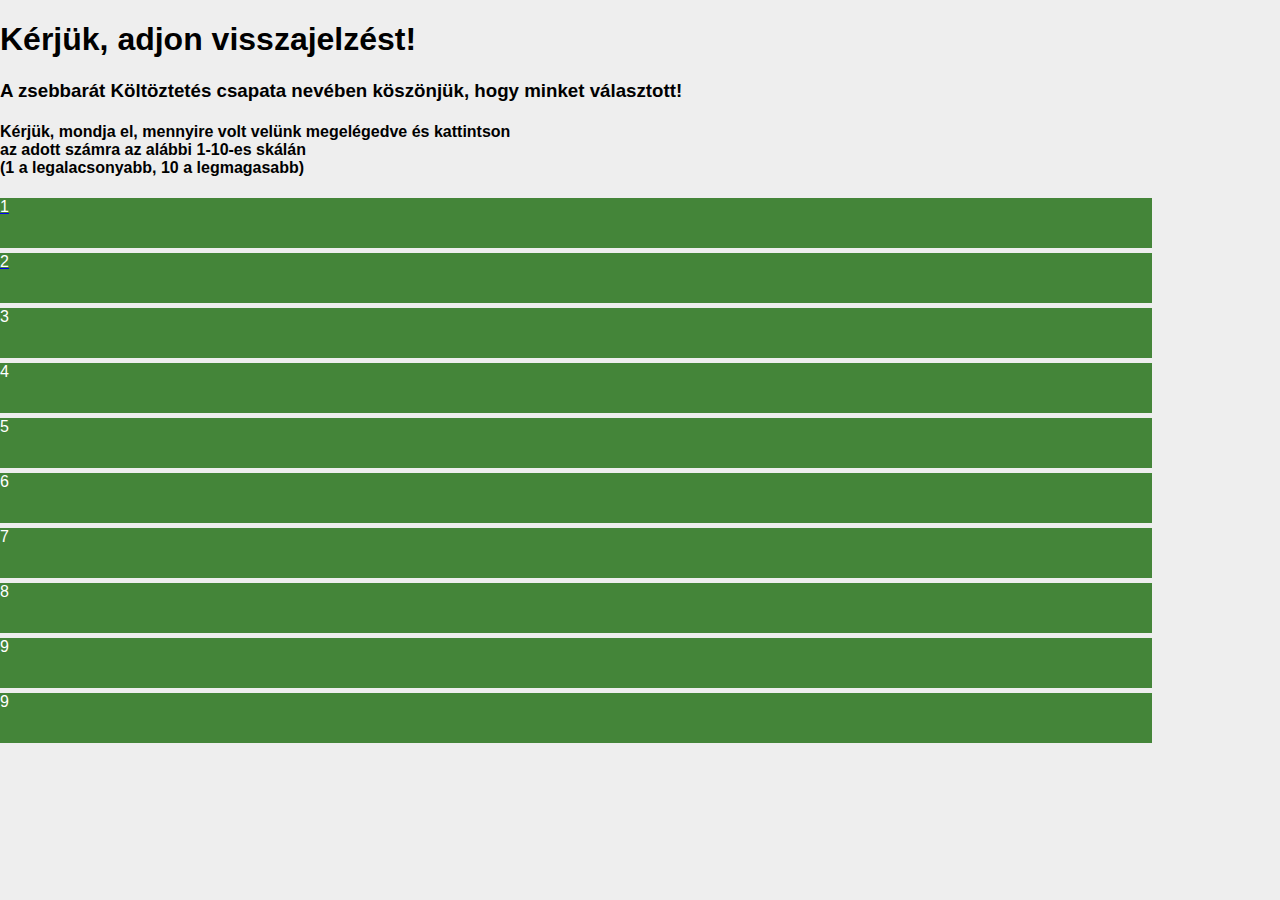
==== ertekeles.html @ 98a08243 "add new pages, fixed at feedback system" ====
<!doctype html>
<html lang="en">

<head>
  <!-- Required meta tags -->
  <meta charset="utf-8">
  <meta name="viewport" content="width=device-width, initial-scale=1">

  <link rel="shortcut icon" type="image/jpg" href="./img/favicon.ico" />
  <!-- Bootstrap CSS -->
  <link href="https://cdn.jsdelivr.net/npm/bootstrap@5.0.1/dist/css/bootstrap.min.css" rel="stylesheet"
    integrity="sha384-+0n0xVW2eSR5OomGNYDnhzAbDsOXxcvSN1TPprVMTNDbiYZCxYbOOl7+AMvyTG2x" crossorigin="anonymous">
  <link href="css/landing-page.min.css" rel="stylesheet" />

  <title>Visszajelzes</title>
</head>

<body>
  <section class="text-center">
    <div class="row">
      <h1>Kérjük, adjon visszajelzést!</h1>
      <h3>A zsebbarát Költöztetés csapata nevében köszönjük, hogy minket választott!</h3>
      <h4>Kérjük, mondja el, mennyire volt velünk megelégedve és kattintson<br> az adott számra az alábbi 1-10-es skálán
        <br>(1 a legalacsonyabb, 10 a legmagasabb)
      </h4>
    </div>
    <div class="row mt-5">
      <div class="col"></div>
      <div class="col-8 row">
        <div class="col-4">
          <a href="./javitani.html">
            <div class="numbox btn darkgreen d-flex align-items-center justify-content-center fs-5">1</div>
          </a>
        </div>
        <div class="col-4">
          <a class="nav-item" href="./javitani.html">
            <div class="numbox btn darkgreen d-flex align-items-center justify-content-center fs-5">2</div>
          </a>
        </div>
        <div class="col-4">
          <div class="numbox btn darkgreen d-flex align-items-center justify-content-center fs-5">3</div>
        </div>
        <div class="col-4">
          <div class="numbox btn darkgreen d-flex align-items-center justify-content-center fs-5">4</div>
        </div>
        <div class="col-4">
          <div class="numbox btn darkgreen d-flex align-items-center justify-content-center fs-5">5</div>
        </div>
        <div class="col-4">
          <div class="numbox btn darkgreen d-flex align-items-center justify-content-center fs-5">6</div>
        </div>
        <div class="col-4">
          <div class="numbox btn darkgreen d-flex align-items-center justify-content-center fs-5">7</div>
        </div>
        <div class="col-4">
          <div class="numbox btn darkgreen d-flex align-items-center justify-content-center fs-5">8</div>
        </div>
        <div class="col-4">
          <div class="numbox btn darkgreen d-flex align-items-center justify-content-center fs-5">9</div>
        </div>
        <div class="col-4 mx-auto">
          <div class="numbox btn darkgreen d-flex align-items-center justify-content-center fs-5">9</div>
        </div>
      </div>
      <div class="col"></div>
    </div>
  </section>




  <!-- Option 1: Bootstrap Bundle with Popper -->
  <script src="https://cdn.jsdelivr.net/npm/bootstrap@5.0.1/dist/js/bootstrap.bundle.min.js"
    integrity="sha384-gtEjrD/SeCtmISkJkNUaaKMoLD0//ElJ19smozuHV6z3Iehds+3Ulb9Bn9Plx0x4"
    crossorigin="anonymous"></script>

  <!-- Option 2: Separate Popper and Bootstrap JS -->
  <!--
    <script src="https://cdn.jsdelivr.net/npm/@popperjs/core@2.9.2/dist/umd/popper.min.js" integrity="sha384-IQsoLXl5PILFhosVNubq5LC7Qb9DXgDA9i+tQ8Zj3iwWAwPtgFTxbJ8NT4GN1R8p" crossorigin="anonymous"></script>
    <script src="https://cdn.jsdelivr.net/npm/bootstrap@5.0.1/dist/js/bootstrap.min.js" integrity="sha384-Atwg2Pkwv9vp0ygtn1JAojH0nYbwNJLPhwyoVbhoPwBhjQPR5VtM2+xf0Uwh9KtT" crossorigin="anonymous"></script>
    -->
</body>

</html>
---- css/landing-page.min.css ----
/*!
 * Start Bootstrap - Landing Page v5.0.9 (https://startbootstrap.com/theme/landing-page)
 * Copyright 2013-2020 Start Bootstrap
 * Licensed under MIT (https://github.com/StartBootstrap/startbootstrap-landing-page/blob/master/LICENSE)
 */
body {
  font-family: 'Roboto', 'Open Sans', Helvetica, Arial, sans-serif;
  max-width: 1720px;
  margin: auto;
  background-color: #eee;
}

h1,
h2,
h3,
h4,
h5,
h6 {
  font-family: Lato, 'Helvetica Neue', Helvetica, Arial, sans-serif;
  font-weight: 700
}

#cta:focus,
#cta:active,
#cta:hover {
  text-decoration: none;
  color: #fff;
}

header.masthead {
  position: relative;
  background-color: #343a40;
  background: url(../img/bg-img.webp) no-repeat center center;
  background-size: cover;
  padding-top: 8rem;
  padding-bottom: 8rem
}

header.masthead .overlay {
  position: absolute;
  background-color: #212529;
  height: 100%;
  width: 100%;
  top: 0;
  left: 0;
  opacity: .3
}

header.masthead h1 {
  font-size: 2rem
}

@media (min-width:768px) {
  header.masthead {
    padding-top: 12rem;
    padding-bottom: 12rem
  }

  header.masthead h1 {
    font-size: 3rem
  }
}

.showcase .showcase-text {
  padding: 3rem
}

.showcase .showcase-img {
  min-height: 30rem;
  background-size: cover
}

.showcase .showcase-text li {
  font-size: 1.25rem;
  font-weight: 300;
}

@media (min-width:768px) {
  .showcase .showcase-text {
    padding: 7rem
  }

  button.main,
  a.main {
    margin: 5px;
  }
}

.features-icons {
  padding-top: 7rem;
  padding-bottom: 7rem
}

.features-icons .features-icons-item {
  max-width: 20rem
}

.features-icons .features-icons-item .features-icons-icon {
  height: 7rem
}

.features-icons .features-icons-item .features-icons-icon i {
  font-size: 4.5rem
}

.features-icons .features-icons-item:hover .features-icons-icon i {
  font-size: 5rem
}

.navbar {
  padding-left: 20px;
  padding-right: 20px;
}

.navbar-toggler:focus {
  outline: none;
}

.darkgreen {
  background-color: #448539 !important;
  border-color: #448539 !important;
}

.textdarkgreen {
  color: #448539 !important;
}

.btn.btn-outline-succes {
  background-color: white !important;

}

.greenborder {
  border-color: #448539 !important;
}

.btn-outline-succes :hover {
  background-color: #448539 !important;
  border-color: #448539 !important;
  color: white !important;
}

button.main,
a.main {
  margin: 20px 0px;
}

button#mainForm {
  color: #fff;
  border-color: #fff;
}

#mainForm:hover {
  border-color: #28a745;
}

#collapseExample {
  margin: 50px auto;
  max-width: 80%;
}

#stickyButton {
  border-radius: 50px;
  width: 50px;
  height: 50px;
  /*  position: fixed;
  bottom: 30px;
  right: 30px; */
  z-index: 5;
  display: flex;
  justify-content: center;
  align-items: center;
  border-color: #fff;

  position: sticky;
  left: 80vw;
  top: 80vh;
}

#stickyButton i {
  color: #fff;
}

@media (min-width: 768px) {
  #stickyButton {
    display: none;
  }
}

.col-lg-4 button,
.col-lg-4 a {
  margin: 5px 0;
}

.modal li {
  font-size: 1rem;
}

.modalButton {
  margin-top: 10px;
}

#formModal {
  color: black;
}

.twoWorkers {
  padding: 0 2.5rem;
}

.threeWorkers {
  padding: 0 1.1rem;
}

@media (min-width: 992px) {

  .twoWorkers {
    padding: 0 1.5rem;
  }

  .threeWorkers {
    padding: 0 0.5rem;
  }

}

.testimonials {
  padding-top: 7rem;
  padding-bottom: 7rem
}

.testimonials .testimonial-item {
  max-width: 18rem
}

.testimonials .testimonial-item img {
  max-height: 20rem;
  box-shadow: 0 5px 5px 0 #adb5bd
}

.img-fluid {
  max-height: 220px;
  width: 270px;
}


.call-to-action {
  position: relative;
  background-color: #343a40;
  background: url(../img/bg-img.webp) no-repeat;
  background-position: center 230px;
  background-size: cover;
  background-attachment: fixed;
  padding-top: 7rem;
  padding-bottom: 7rem;
}

@media (min-width: 1720px) {
  .call-to-action {
    max-width: 1720px;
  }
}


.call-to-action .overlay {
  position: absolute;
  background-color: #212529;
  height: 100%;
  width: 100%;
  top: 0;
  left: 0;
  opacity: .3
}

footer.footer {
  padding-top: 4rem;
  padding-bottom: 4rem
}

ul li a {
  color: #28a745;
}

ul li a:hover {
  color: #28a745;
}

#loszallitas {
  background-image: url('../img/loszallitas.webp');
}

@media (max-width: 768px) {
  #loszallitas {
    background-image: url('../img/loszallitas2.jpg');
  }
}

#bepakolva {
  background-position: center;
  background-repeat: no-repeat;
}

.numbox {
  height: 50px;
  width: 90%;
  margin: 5px 0;
  color: white;
}
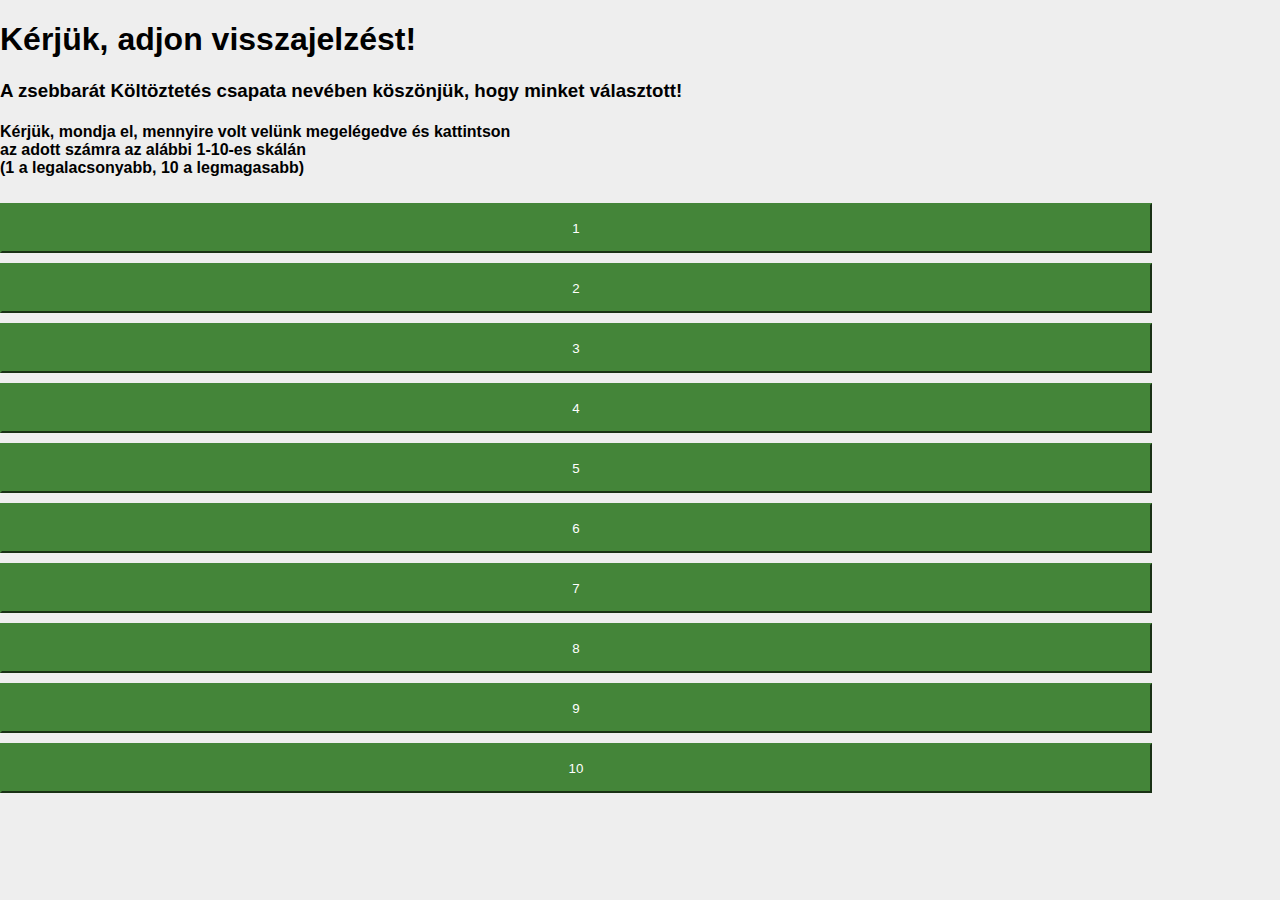
==== commit f41b4d43: "feedback sistem done" ====
--- a/ertekeles.html
+++ b/ertekeles.html
@@ -24,42 +24,61 @@
         <br>(1 a legalacsonyabb, 10 a legmagasabb)
       </h4>
     </div>
+    <!-- <div class="numbox btn darkgreen d-flex align-items-center justify-content-center fs-5">2</div> -->
     <div class="row mt-5">
       <div class="col"></div>
       <div class="col-8 row">
         <div class="col-4">
-          <a href="./javitani.html">
-            <div class="numbox btn darkgreen d-flex align-items-center justify-content-center fs-5">1</div>
+          <a class="nav-item" href="./javitani.html">
+            <button type="button" class="btn btn-primary numbox darkgreen">1</button>
           </a>
         </div>
         <div class="col-4">
           <a class="nav-item" href="./javitani.html">
-            <div class="numbox btn darkgreen d-flex align-items-center justify-content-center fs-5">2</div>
+            <button type="button" class="btn btn-primary numbox darkgreen">2</button>
           </a>
         </div>
         <div class="col-4">
-          <div class="numbox btn darkgreen d-flex align-items-center justify-content-center fs-5">3</div>
+          <a class="nav-item" href="./javitani.html">
+            <button type="button" class="btn btn-primary numbox darkgreen">3</button>
+          </a>
+        </div>
+
+        <div class="col-4">
+          <a class="nav-item" href="./javitani.html">
+            <button type="button" class="btn btn-primary numbox darkgreen">4</button>
+          </a>
         </div>
         <div class="col-4">
-          <div class="numbox btn darkgreen d-flex align-items-center justify-content-center fs-5">4</div>
+          <a class="nav-item" href="./javitani.html">
+            <button type="button" class="btn btn-primary numbox darkgreen">5</button>
+          </a>
         </div>
         <div class="col-4">
-          <div class="numbox btn darkgreen d-flex align-items-center justify-content-center fs-5">5</div>
+          <a class="nav-item" href="./javitani.html">
+            <button type="button" class="btn btn-primary numbox darkgreen">6</button>
+          </a>
+        </div>
+
+        <div class="col-4">
+          <a class="nav-item" href="./pozitiv.html">
+            <button type="button" class="btn btn-primary numbox darkgreen">7</button>
+          </a>
         </div>
         <div class="col-4">
-          <div class="numbox btn darkgreen d-flex align-items-center justify-content-center fs-5">6</div>
+          <a class="nav-item" href="./pozitiv.html">
+            <button type="button" class="btn btn-primary numbox darkgreen">8</button>
+          </a>
         </div>
         <div class="col-4">
-          <div class="numbox btn darkgreen d-flex align-items-center justify-content-center fs-5">7</div>
-        </div>
-        <div class="col-4">
-          <div class="numbox btn darkgreen d-flex align-items-center justify-content-center fs-5">8</div>
-        </div>
-        <div class="col-4">
-          <div class="numbox btn darkgreen d-flex align-items-center justify-content-center fs-5">9</div>
+          <a class="nav-item" href="./pozitiv.html">
+            <button type="button" class="btn btn-primary numbox darkgreen">9</button>
+          </a>
         </div>
         <div class="col-4 mx-auto">
-          <div class="numbox btn darkgreen d-flex align-items-center justify-content-center fs-5">9</div>
+          <a class="nav-item" href="./pozitiv.html">
+            <button type="button" class="btn btn-primary numbox darkgreen">10</button>
+          </a>
         </div>
       </div>
       <div class="col"></div>
--- a/css/landing-page.min.css
+++ b/css/landing-page.min.css
@@ -305,4 +305,5 @@
   width: 90%;
   margin: 5px 0;
   color: white;
+  text-decoration: none;
 }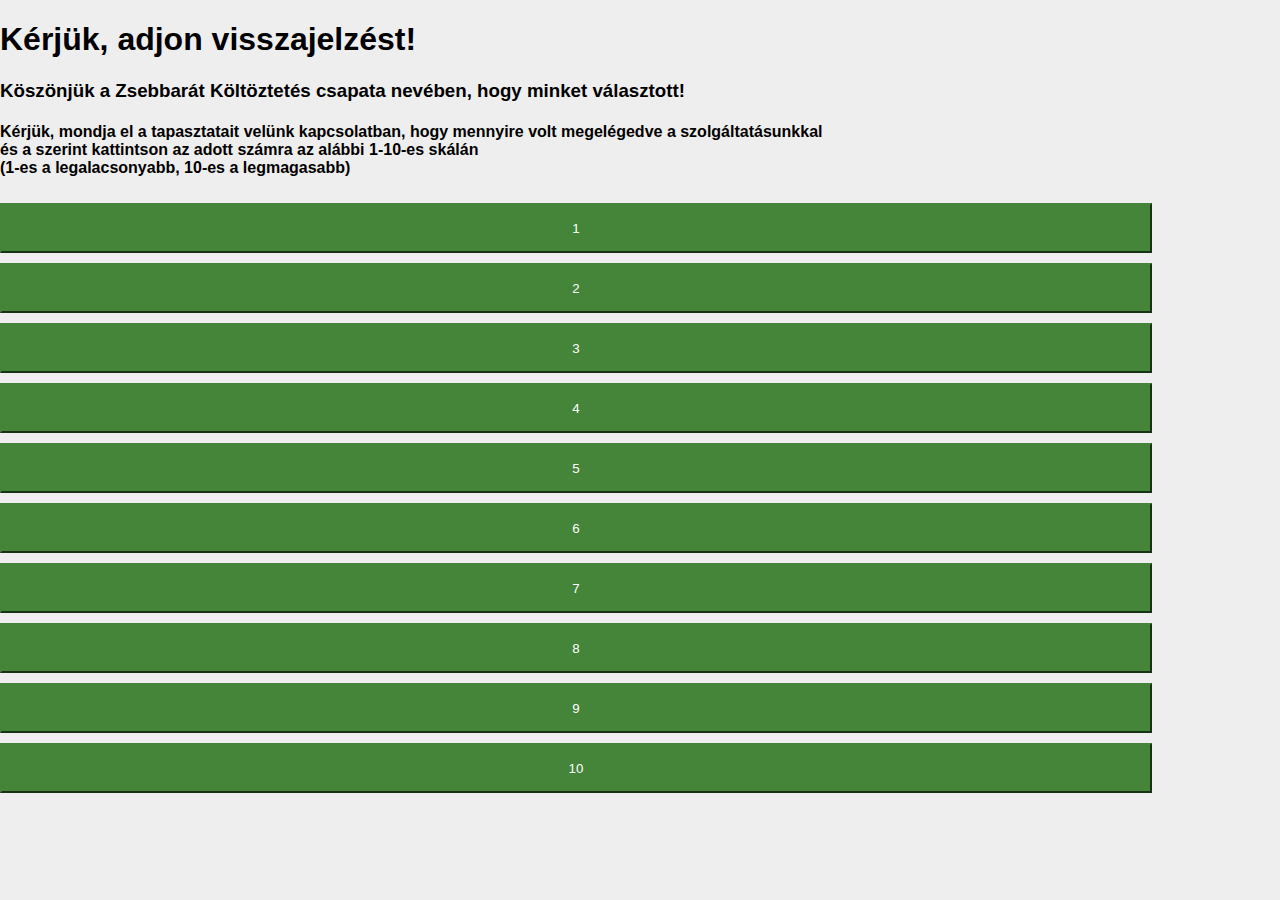
==== commit e98a4edd: "add text fixes, diff languages" ====
--- a/ertekeles.html
+++ b/ertekeles.html
@@ -19,9 +19,10 @@
   <section class="text-center">
     <div class="row">
       <h1>Kérjük, adjon visszajelzést!</h1>
-      <h3>A zsebbarát Költöztetés csapata nevében köszönjük, hogy minket választott!</h3>
-      <h4>Kérjük, mondja el, mennyire volt velünk megelégedve és kattintson<br> az adott számra az alábbi 1-10-es skálán
-        <br>(1 a legalacsonyabb, 10 a legmagasabb)
+      <h3>Köszönjük a Zsebbarát Költöztetés csapata nevében, hogy minket választott!</h3>
+      <h4>Kérjük, mondja el a tapasztatait velünk kapcsolatban, hogy mennyire volt megelégedve a szolgáltatásunkkal <br>
+        és a szerint kattintson az adott számra az alábbi 1-10-es skálán
+        <br>(1-es a legalacsonyabb, 10-es a legmagasabb)
       </h4>
     </div>
     <!-- <div class="numbox btn darkgreen d-flex align-items-center justify-content-center fs-5">2</div> -->
--- a/css/landing-page.min.css
+++ b/css/landing-page.min.css
@@ -75,9 +75,11 @@
   font-weight: 300;
 }
 
+/* ezért csúszik szét a szolgáltatásaink szöveg */
+
 @media (min-width:768px) {
   .showcase .showcase-text {
-    padding: 7rem
+    padding: 7rem;
   }
 
   button.main,
@@ -125,18 +127,19 @@
   color: #448539 !important;
 }
 
-.btn.btn-outline-succes {
-  background-color: white !important;
-
-}
-
 .greenborder {
   border-color: #448539 !important;
 }
 
-.btn-outline-succes :hover {
-  background-color: #448539 !important;
-  border-color: #448539 !important;
+.darkgreen-outline {
+  background-color: transparent !important;
+  border-color: #274c20 !important;
+  color: #274c20 !important;
+}
+
+.btn.btn-outline-success.modalButton.darkgreen-outline:hover {
+  background-color: #274c20 !important;
+  border-color: #274c20 !important;
   color: white !important;
 }
 
@@ -224,6 +227,10 @@
 
 }
 
+.szolgaltatasok {
+  font-size: 1rem !important;
+}
+
 .testimonials {
   padding-top: 7rem;
   padding-bottom: 7rem
